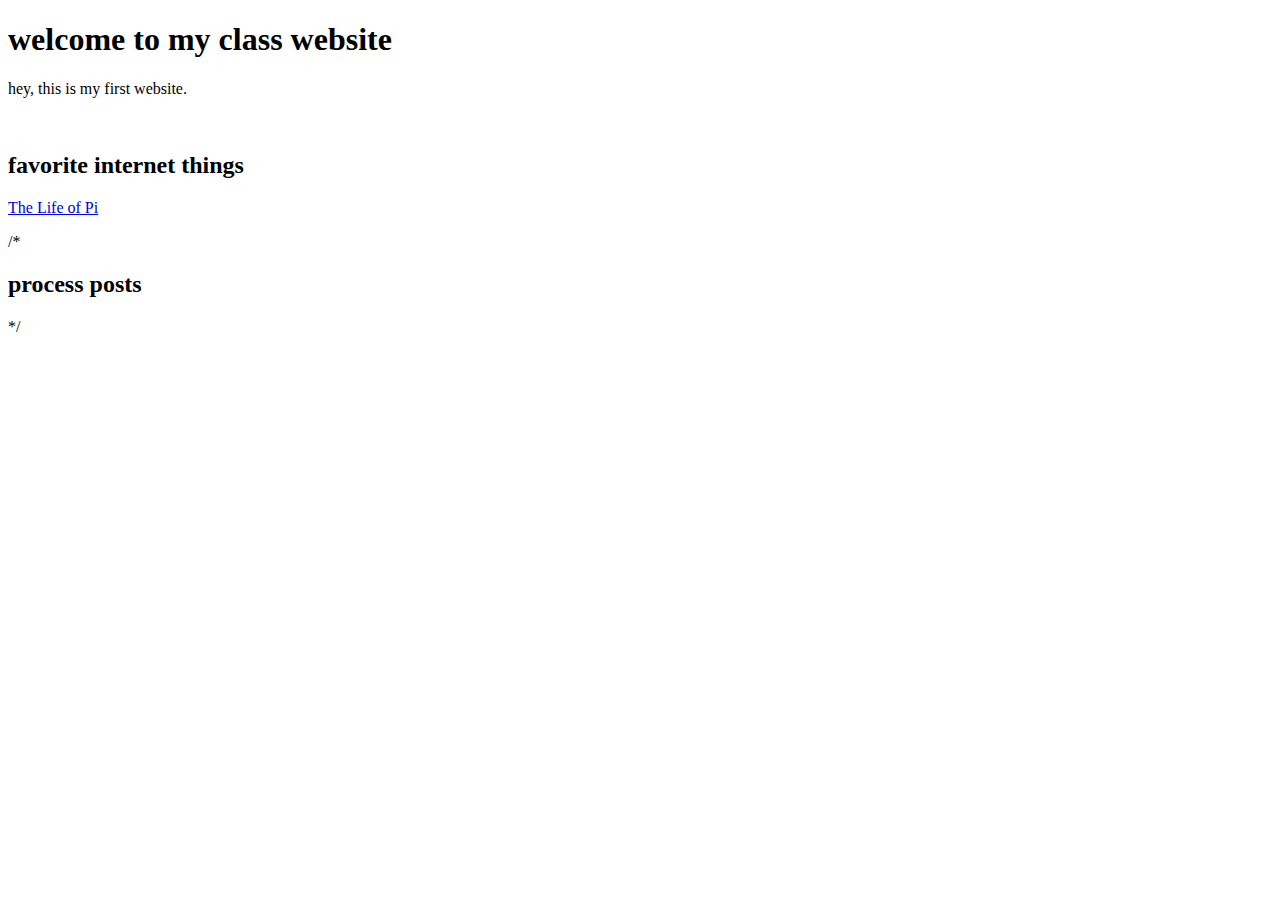
==== index.html @ c17a67fb "Update index.html" ====
<!doctype html>
<html>
<head>
<meta charset="UTF-8">
<title>Hello Web Design Class</title>
</head>

<body>
	<h1>welcome to my class website</h1>
    <p>hey, this is my first website.</p>
    <img src="http://lorempixel.com/300/300" alt="">
    
    <h2>favorite internet things </h2>
    <p><a href="http://journey.lifeofpimovie.com">The Life of Pi</a></p>
    
    /*<h2>process posts</h2>*/
</body>
</html>
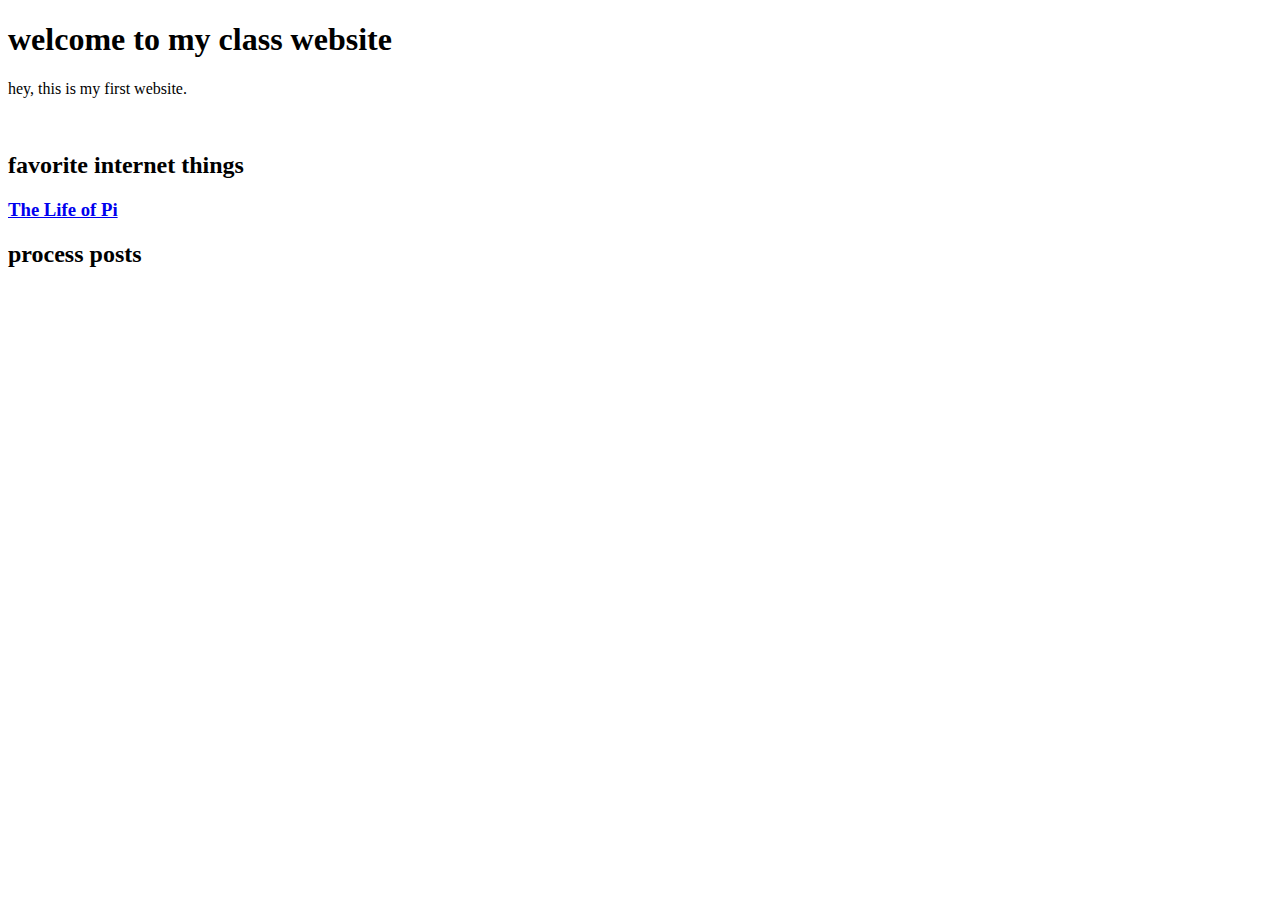
==== commit 02bccf7f: "Revert "Update index.html"" ====
--- a/index.html
+++ b/index.html
@@ -11,8 +11,8 @@
     <img src="http://lorempixel.com/300/300" alt="">
     
     <h2>favorite internet things </h2>
-    <p><a href="http://journey.lifeofpimovie.com">The Life of Pi</a></p>
+    <h3><a href="http://journey.lifeofpimovie.com">The Life of Pi</a></h3>
     
-    /*<h2>process posts</h2>*/
+    <h2>process posts</h2>
 </body>
 </html>
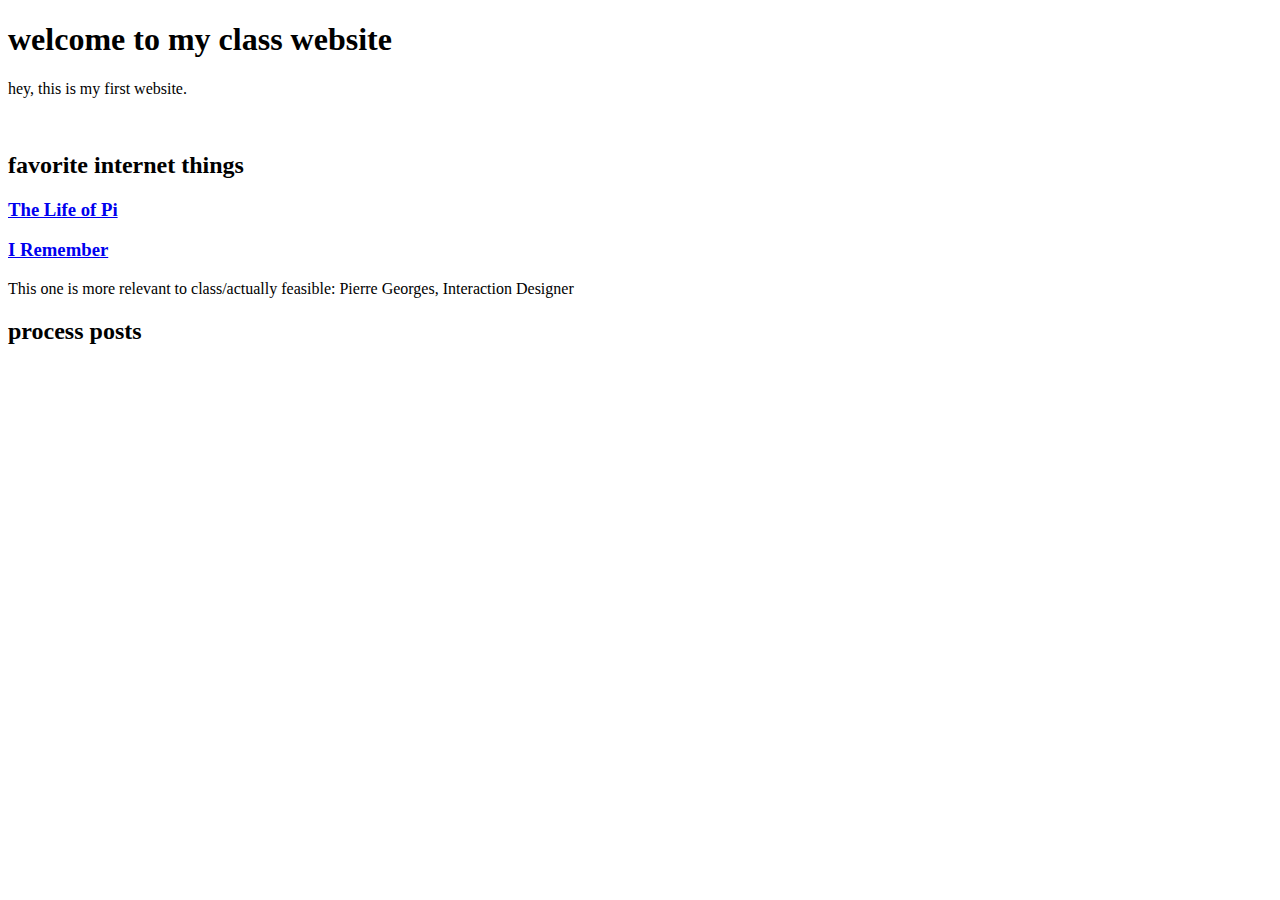
==== commit b8940996: "Link update" ====
--- a/index.html
+++ b/index.html
@@ -12,6 +12,10 @@
     
     <h2>favorite internet things </h2>
     <h3><a href="http://journey.lifeofpimovie.com">The Life of Pi</a></h3>
+    <h3><a href="http://i-remember.fr/en">I Remember</a></h3>
+    <p>This one is more relevant to class/actually feasible:
+    <a href="http://nerval.ch"></a>Pierre Georges, Interaction Designer</p>
+    
     
     <h2>process posts</h2>
 </body>
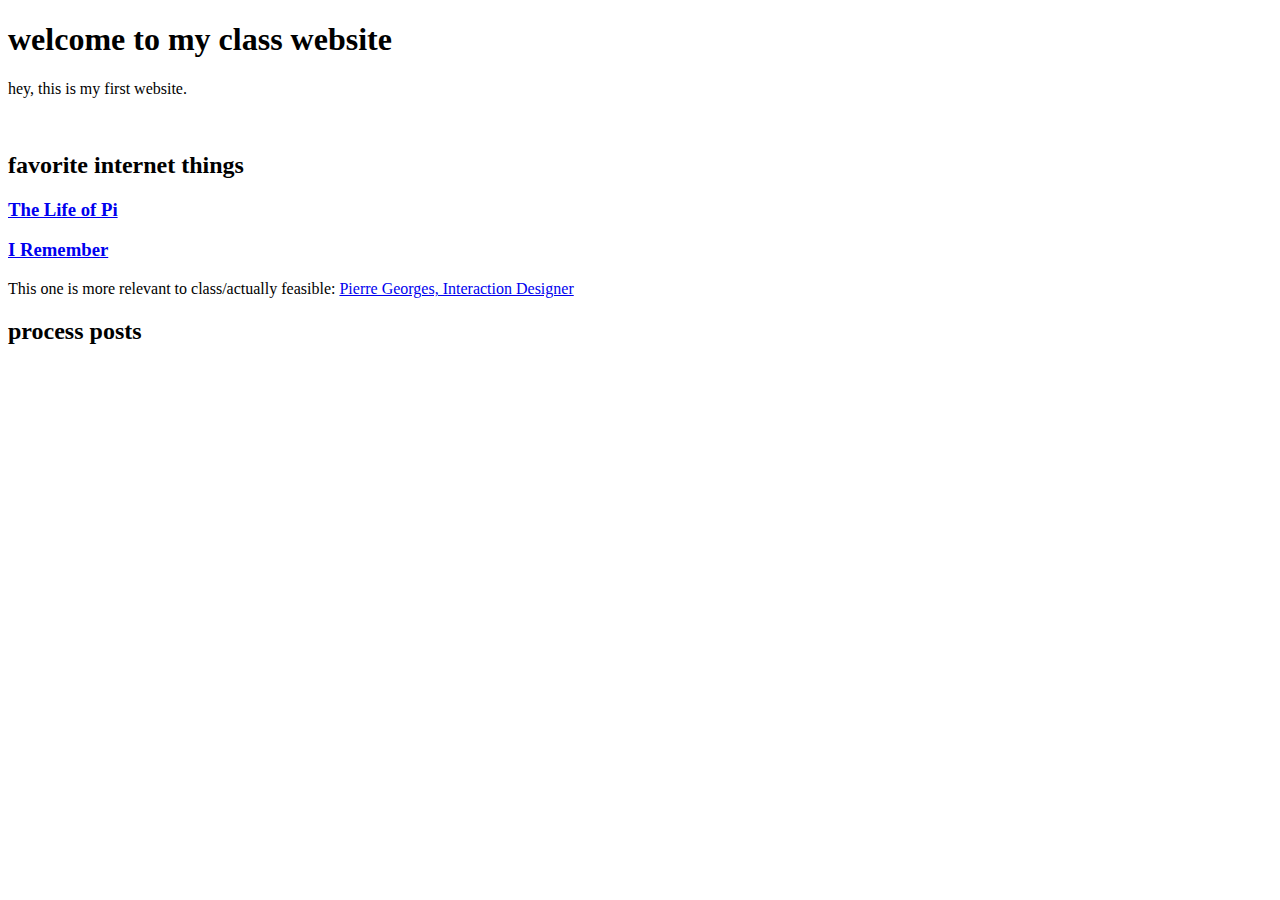
==== commit 3cf7843a: "error fix" ====
--- a/index.html
+++ b/index.html
@@ -14,7 +14,7 @@
     <h3><a href="http://journey.lifeofpimovie.com">The Life of Pi</a></h3>
     <h3><a href="http://i-remember.fr/en">I Remember</a></h3>
     <p>This one is more relevant to class/actually feasible:
-    <a href="http://nerval.ch"></a>Pierre Georges, Interaction Designer</p>
+    <a href="http://nerval.ch">Pierre Georges, Interaction Designer</a></p>
     
     
     <h2>process posts</h2>
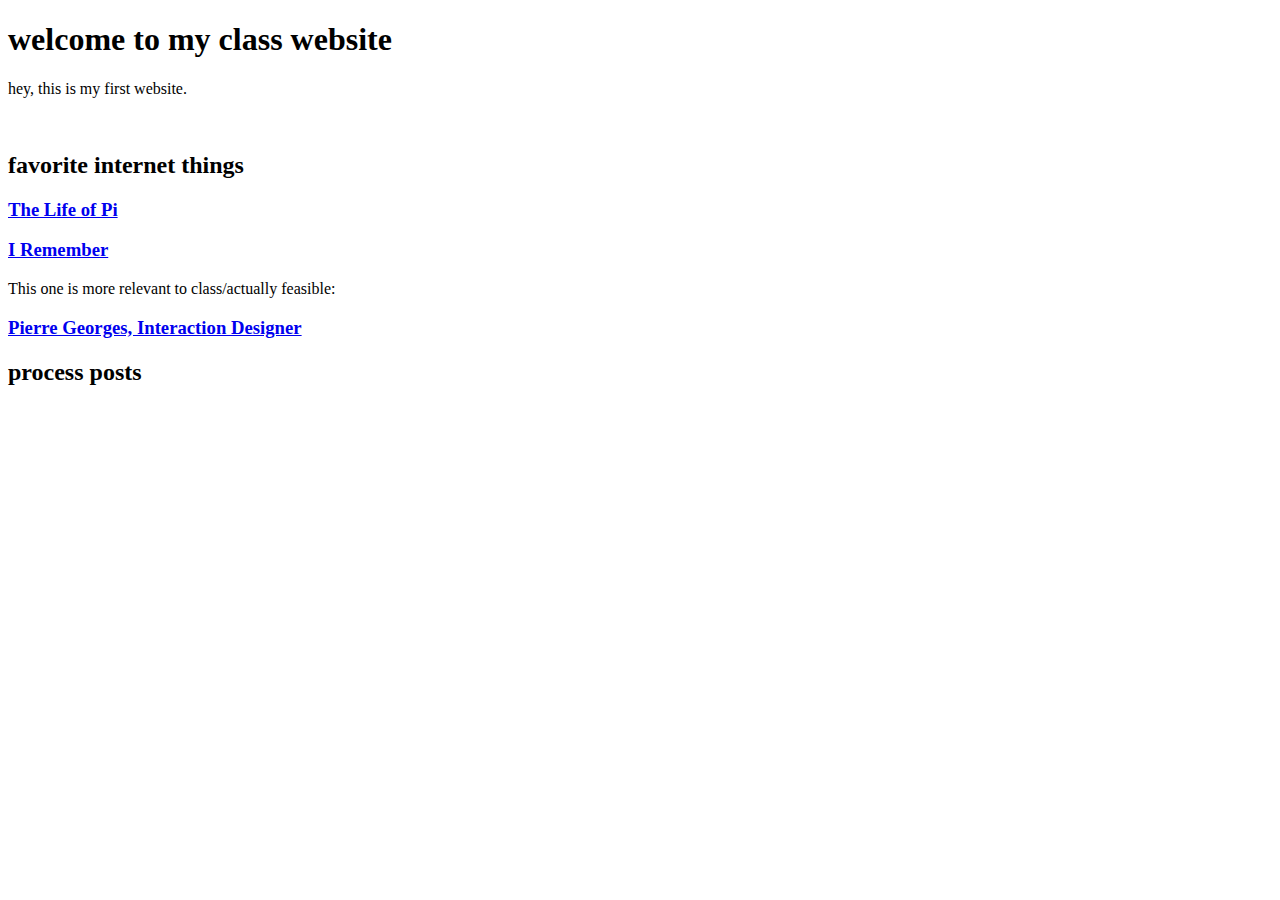
==== commit f24dbb9b: "And again" ====
--- a/index.html
+++ b/index.html
@@ -13,8 +13,8 @@
     <h2>favorite internet things </h2>
     <h3><a href="http://journey.lifeofpimovie.com">The Life of Pi</a></h3>
     <h3><a href="http://i-remember.fr/en">I Remember</a></h3>
-    <p>This one is more relevant to class/actually feasible:
-    <a href="http://nerval.ch">Pierre Georges, Interaction Designer</a></p>
+    <p>This one is more relevant to class/actually feasible:</p>
+    <h3><a href="http://nerval.ch">Pierre Georges, Interaction Designer</a></h3>
     
     
     <h2>process posts</h2>
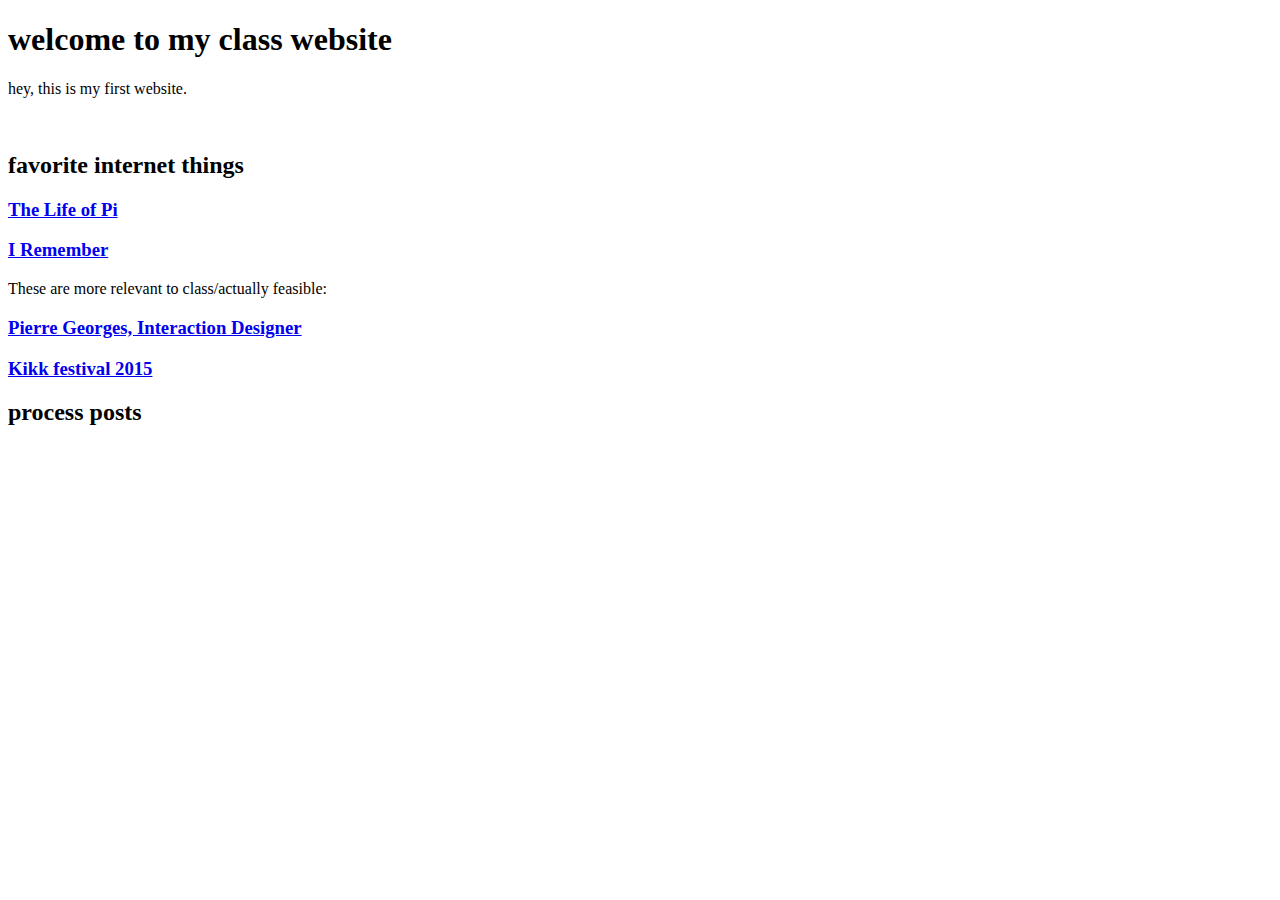
==== commit 54767de2: "edit" ====
--- a/index.html
+++ b/index.html
@@ -13,8 +13,9 @@
     <h2>favorite internet things </h2>
     <h3><a href="http://journey.lifeofpimovie.com">The Life of Pi</a></h3>
     <h3><a href="http://i-remember.fr/en">I Remember</a></h3>
-    <p>This one is more relevant to class/actually feasible:</p>
+    <p>These are more relevant to class/actually feasible:</p>
     <h3><a href="http://nerval.ch">Pierre Georges, Interaction Designer</a></h3>
+    <h3><a href="http://www.kikk.be/2015/">Kikk festival 2015</a></h3>
     
     
     <h2>process posts</h2>
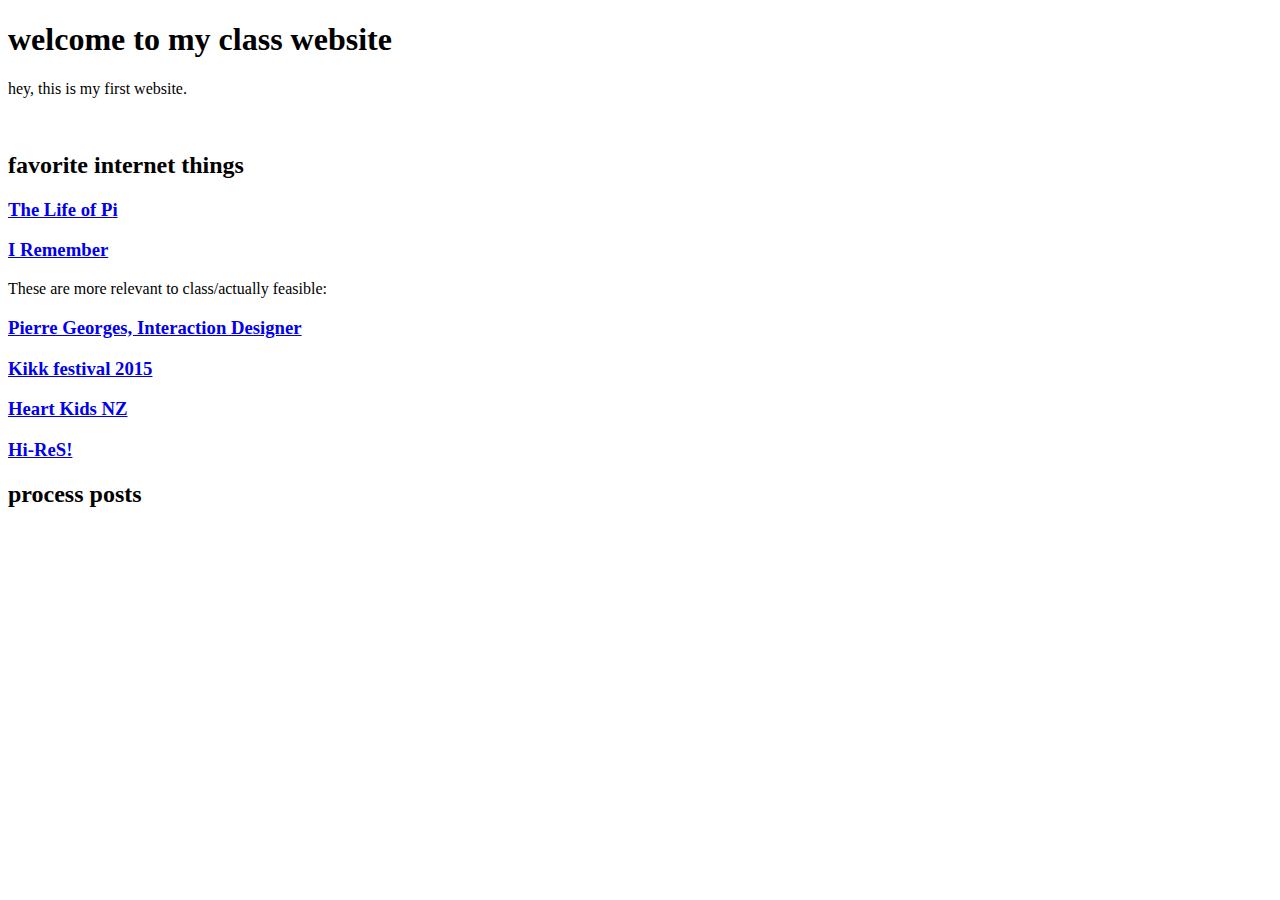
==== commit dc56125e: "edit" ====
--- a/index.html
+++ b/index.html
@@ -16,6 +16,9 @@
     <p>These are more relevant to class/actually feasible:</p>
     <h3><a href="http://nerval.ch">Pierre Georges, Interaction Designer</a></h3>
     <h3><a href="http://www.kikk.be/2015/">Kikk festival 2015</a></h3>
+    <h3><a href="http://www.heartkids.co.nz/">Heart Kids NZ</a></h3>
+    <h3><a href="http://www.heartkids.co.nz/">Hi-ReS!</a></h3>
+    
     
     
     <h2>process posts</h2>
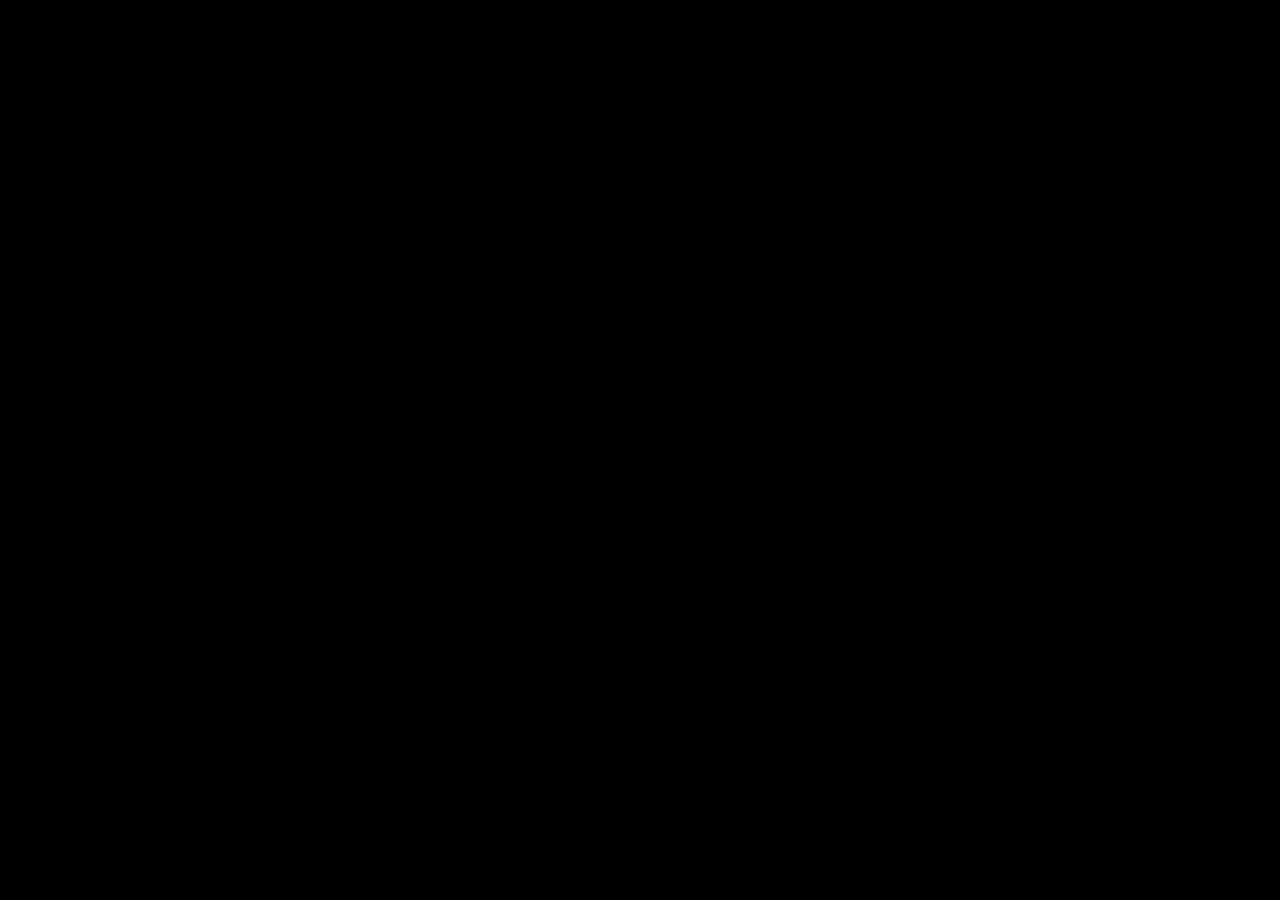
==== commit a9b22734: "size adjust" ====
--- a/index.html
+++ b/index.html
@@ -2,10 +2,30 @@
 <html>
 <head>
 <meta charset="UTF-8">
-<title>Hello Web Design Class</title>
+<title>Brain Blast</title>
+
+  <link rel="stylesheet" href="https://cdnjs.cloudflare.com/ajax/libs/normalize/5.0.0/normalize.min.css">
+
+  <link rel='stylesheet prefetch' href='css/beuhr.css'>
+
+  
+  <script src="https://cdnjs.cloudflare.com/ajax/libs/prefixfree/1.0.7/prefixfree.min.js"></script>
+
 </head>
 
 <body>
+  <!--<p class="note">Due to recent changes within Chromes' security settings, only works via SSL-Protocol.</p>-->
+<div id="console"> 
+</div>
+  <script src='http://cdn.jsdelivr.net/requirejs/2.1.14/require.min.js'></script>
+
+    <script src="js/index.js"></script>
+
+</body>
+
+
+
+<!--<body>
 	<h1>welcome to my class website</h1>
     <p>hey, this is my first website.</p>
     <img src="http://lorempixel.com/300/300" alt="">
@@ -22,5 +42,5 @@
     
     
     <h2>process posts</h2>
-</body>
+</body>-->
 </html>
--- a/css/beuhr.css
+++ b/css/beuhr.css
@@ -0,0 +1,199 @@
+@import "lesshat";
+
+* {
+	user-select: none;
+}
+
+html {
+	box-sizing: border-box;
+	width: 100%;
+}
+
+*, *:before, *:after {
+	box-sizing: inherit;
+}
+
+body {
+	overflow-x:       hidden;
+	margin:           0;
+	padding:          0;
+	background-color: #000;
+	font-family:      Tahoma,Verdana,Segoe,sans-serif;
+	font-size:        14px;
+	line-height:      18px;
+	color:            #ddd;
+	text-align:       center;
+}
+
+a {
+	color:           #95ba00;
+	text-decoration: none;
+}
+
+button {
+	margin:           0;
+	padding:          0 8px;
+	border:           0 none;
+	color:            #fff;
+	background-color: #95ba00;
+	font-size:        16px;
+	line-height:      32px;
+
+	& + button {
+		margin-left: 16px;
+	}
+}
+
+section {
+	display:          inline-block;
+	position:         relative;
+	margin:           20px;
+	background-color: #595551;
+	vertical-align:   top;
+}
+
+#console {
+	z-index: 999;
+	position:         absolute;
+	left:             20px;
+	top:              20px;
+	overflow:         visible;
+	width:            250px;
+	background-color: #595551;
+	text-align:       left;
+	box-shadow:       0px 0px 25px 0px rgba(0, 0, 0, 0.25);
+
+	svg {
+		position: absolute;
+		right:    8px;
+		top:      8px;
+	}
+
+	h3 {
+		margin:           0;
+		padding:          10px;
+		background-color: #95ba00;
+		font-family:     "Trebuchet MS",Tahoma,Arial,sans-serif;
+		color:           #fff;
+	}
+
+	p {
+		padding: 5px 10px;
+	}
+
+	dl {
+		text-align: right;
+
+		dt {
+			display:    inline-block;
+			width:      67%;
+			padding:    5px 10px;
+			text-align: left;
+		}
+
+		dd {
+			display: inline-block;
+			width:   33%;
+			margin:  0;
+			padding: 5px 10px;
+
+			&[data-setting] span {
+				cursor:      pointer;
+				display:     inline-block;
+				width:       15%;
+				margin:      0;
+				font-weight: bold;
+
+				&.value {
+					width:       70%;
+					text-align:  center;
+					font-weight: normal;
+				}
+			}
+		}
+	}
+
+	.actions {
+		position:  absolute;
+		width:     100%;
+		margin:    10px 0 0 0;
+		font-size: 0;
+		
+		span {
+			display:          inline-block;
+			cursor:           pointer;
+			width:            120px;
+			background-color: #95ba00;
+			font-size:        14px;
+			text-align:       center;
+			color:            #fff;
+			line-height:      28px;
+		}
+
+		span + span {
+			margin-left: 10px;
+		}
+
+		span a {
+			color: #fff;
+		}
+	}
+}
+
+#canvas {
+	z-index:          1;
+	position:         absolute;
+	left:             0;
+	top:              0;
+	right:            0;
+	bottom:           0;
+	width:            640px;
+	height:           480px;
+	margin:           auto;
+	border:           20px solid #000;
+	background-color: #000;
+}
+
+.curl {
+	&:before, &:after {
+		z-index:          -1;
+		position:         absolute;
+		left:             12px;
+		bottom:           12px;
+		width:            40%;
+		height:           10px;
+		background:       transparent;
+		content:          '';
+		transform-origin: left bottom;
+		transform:        skew(-3deg) rotate(-3deg);
+		box-shadow:       0 14px 14px rgba(0, 0, 0, .4);
+	}
+
+	&::after {
+		left:             auto;
+		right:            12px;
+		transform-origin: right bottom;
+		transform:        skew(3deg) rotate(3deg);
+	}
+}
+
+.hint {
+	z-index:          1000;
+	position:         absolute;
+	left:             0;
+	top:              0;
+	right:            0;
+	bottom:           0;
+	width:            150px;
+	height:           56px;
+	margin:           auto;
+	padding:          10px;
+	background-color: rgba(255, 255, 255, 0.2);
+	border-radius:    6px;
+	text-align:       center;
+
+	&.big {
+		width:  400px;
+		height: 114px;
+	}
+}